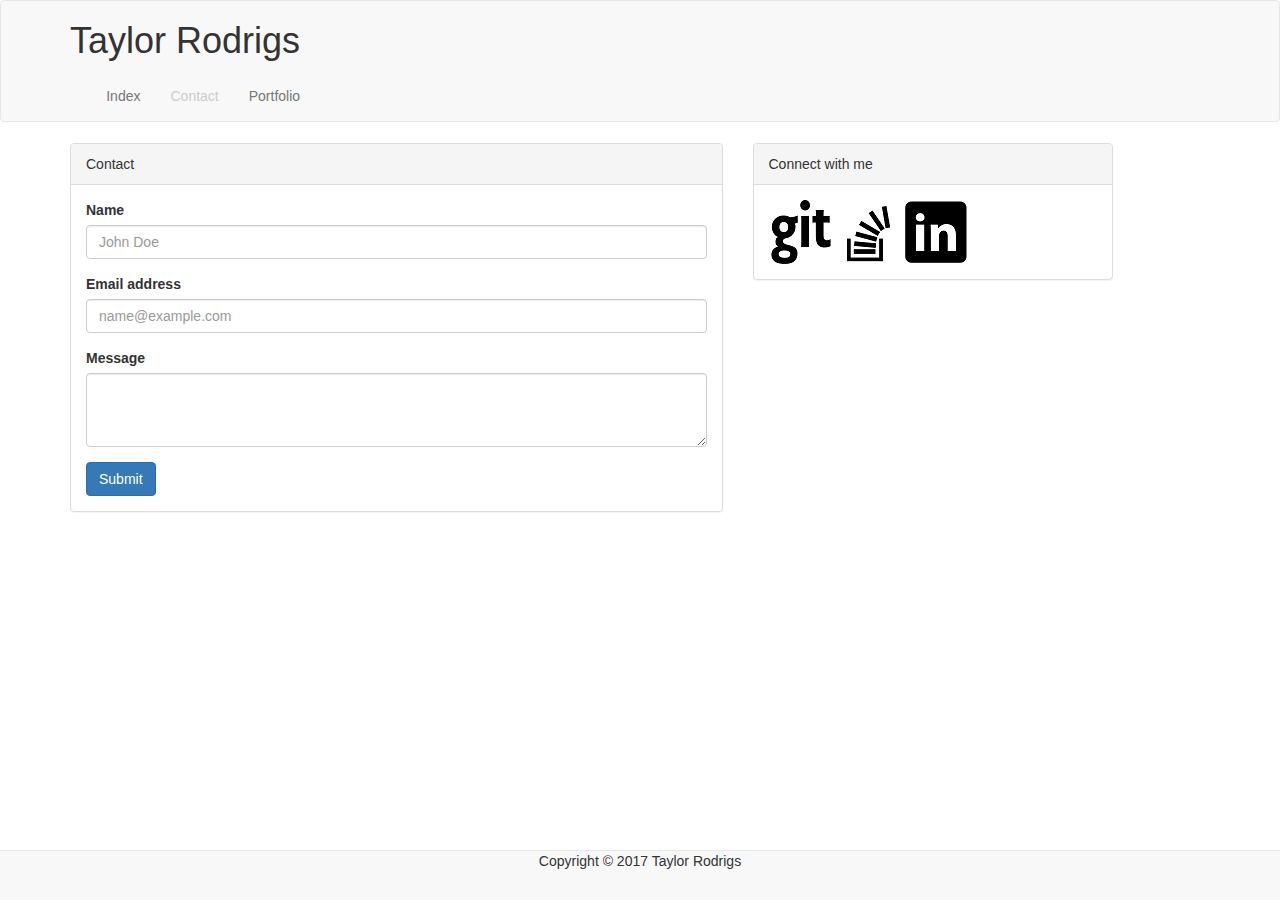
==== contact.html @ 1a88ec12 "Intial Commit of work" ====
<!DOCTYPE html>
<html lang="en-us">
<Head>
<!-- Latest compiled and minified CSS -->
<meta charset="UTF-8">
<title>Bootstrap Portfolio</title>

<!-- Bringing bootstrap stylesheet -->
<link rel="stylesheet" href="https://maxcdn.bootstrapcdn.com/bootstrap/3.3.6/css/bootstrap.min.css">
<link rel="stylesheet" href="css/style.css">

</head>
<body>
<nav class="navbar navbar-default">
    <div class="container">
    <div class="navbar-header">
            <h1> Taylor Rodrigs</h1>
 
    <ul class="nav navbar-nav navbar-right">
        <li><a href="index.html">Index</a></li>
        <li class="disabled"><a href="contact.html">Contact</a></li>
        <li><a href="portfolio.html">Portfolio</a></li>
    </ul>
</div>
</div>
</nav>
<div class="container">

    <!-- First Row -->
    <div class="row">

      <!-- First (and only column) -->
      <div class="col-md-12">
        
      </div>
    </div>
    
    <!-- Second Row -->
    <div class="row">
     
      <!-- First of two columns -->
      <div class="col-md-7">
        <div class="panel panel-default">
            <div class="panel-heading">Contact</div>
            <div class="panel-body">
                    <div class="form-group">
                            <label for="inputName">Name</label>
                            <input type="text" class="form-control" id="inputAddress" placeholder="John Doe">
                          </div>    
                <form>
                            <div class="form-group">
                              <label for="exampleFormControlInput1">Email address</label>
                              <input type="email" class="form-control" id="exampleFormControlInput1" placeholder="name@example.com">
                            </div>
                <div class="form-group">
                    <label for="exampleFormControlTextarea1">Message</label>
                    <textarea class="form-control" id="exampleFormControlTextarea1" rows="3"></textarea>
                  </div>
                  <button type="submit" class="btn btn-primary">Submit</button>
            </div>
          </div>
      </div>

      <!-- Second of two columns -->
      <div class="col-md-4">
    <div class="panel panel-default">
  <div class="panel-heading">Connect with me</div>
  <div class="panel-body">
    <a href="https://github.com/" target="_blank">
        <img class="rounded float-left" src="images\Git64.png">
    </a>
    <a href="https://stackoverflow.com/" target="_blank">
        <img class="rounded float-right"src="images\Stack64.png">
    </a>

    <a href="https://www.linkedin.com/">
        <img class="rounded float-right" src="images\Link64.png">
    </a>
  </div>
</div>

      </div>

    </div>
</div>

</body>

<!-- The footer -->
<nav class="navbar navbar-default navbar-fixed-bottom" role="navigation">
    <div class="container">
      <p class="text-center" >Copyright © 2017 Taylor Rodrigs</p>
    </div>
  </nav>

</html>
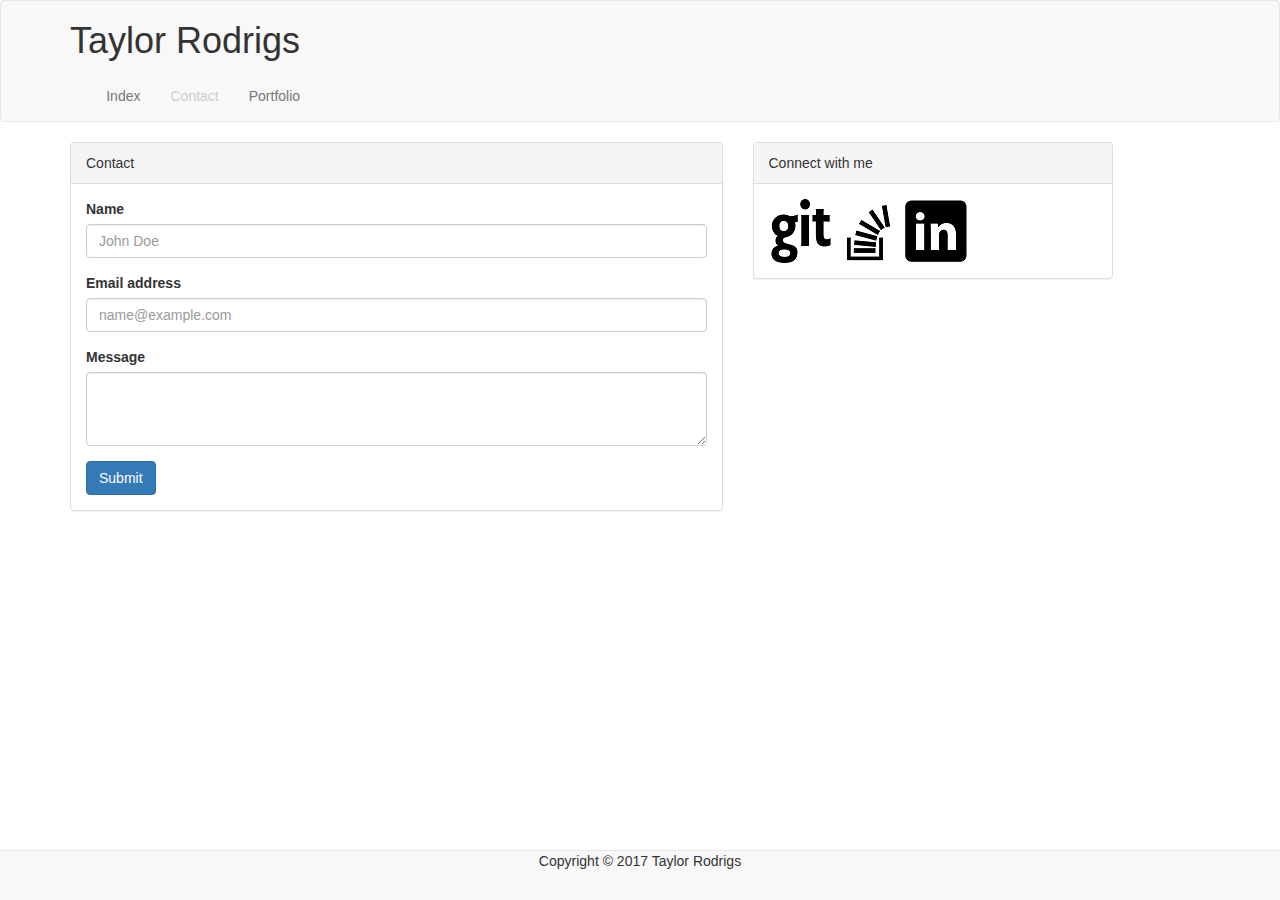
==== commit 985ffb6b: "removed extra divs in html" ====
--- a/contact.html
+++ b/contact.html
@@ -26,14 +26,6 @@
 </nav>
 <div class="container">
 
-    <!-- First Row -->
-    <div class="row">
-
-      <!-- First (and only column) -->
-      <div class="col-md-12">
-        
-      </div>
-    </div>
     
     <!-- Second Row -->
     <div class="row">
